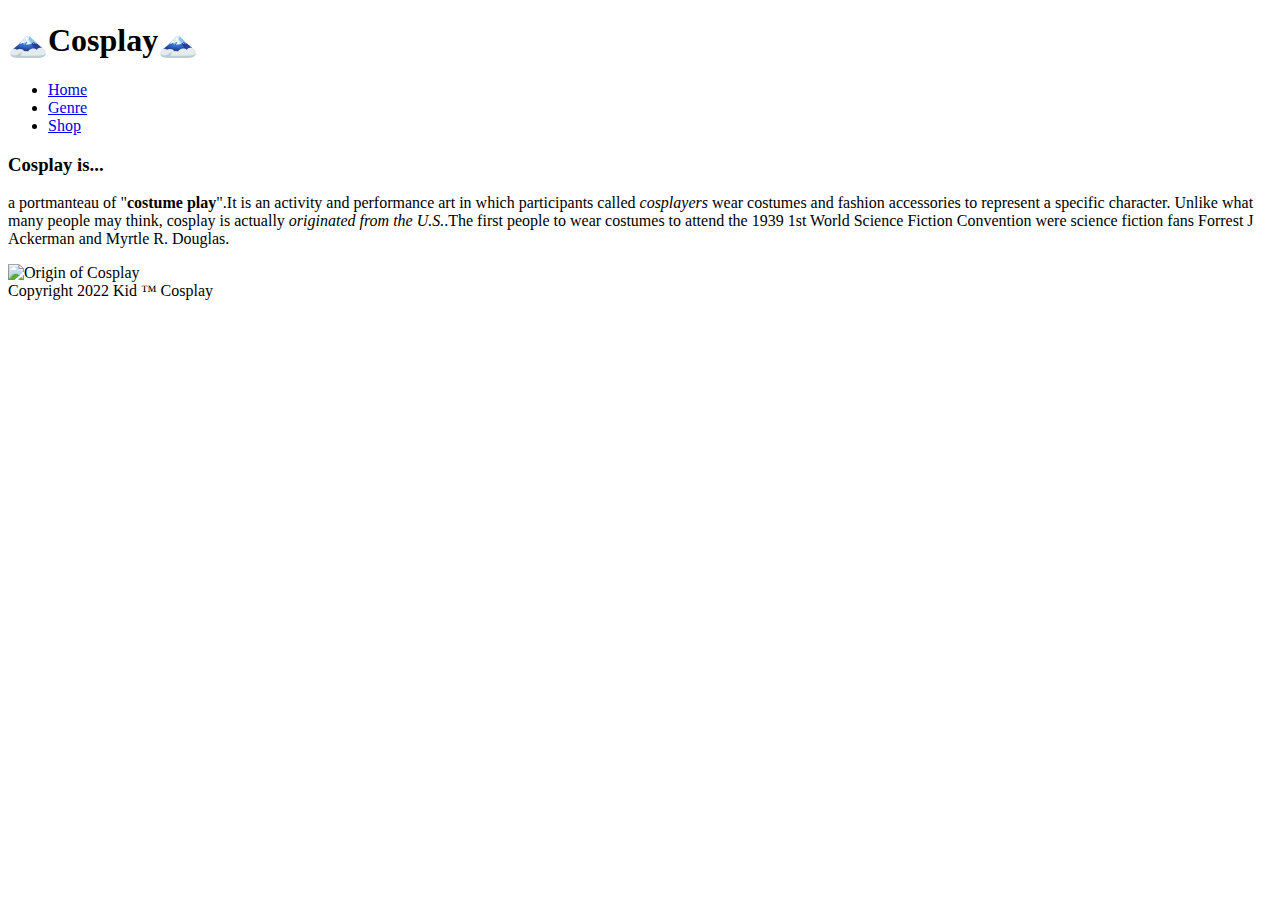
==== home.html/index.html @ 1a276dc2 "v01" ====
<!doctype html>
<html>
<head>
<meta charset="UTF-8">
<title>The World of Cosplay</title>
<link rel="stylesheet" href="main.css">
</head>
<body>
<div id="wrapper">
<header><h1>&#128507;Cosplay&#128507;</h1></header>
<nav>
   <ul>
<li><a href="home.html">Home</a></li>
<li><a href="type.html">Genre</a></li>
<li><a href="shop.html">Shop</a></li>
</ul> </nav>
<article class="left">
<h3>Cosplay is...</h3>
<p title="Definition of Cosplay">a portmanteau of "<b>costume play</b>".It is an activity and performance art in which participants called <i>cosplayers</i> wear costumes and fashion accessories to represent a specific character. Unlike what many people may think, cosplay is actually <em>originated from the U.S.</em>.The first people to wear costumes to attend the 1939 1st World Science Fiction Convention were science fiction fans Forrest J Ackerman and Myrtle R. Douglas.</p>
</article>
<article class="right"><img src="images/origin.jpg" alt="Origin of Cosplay"></article>
<footer>Copyright 2022 Kid ™ Cosplay
</div>
</body>
</html>
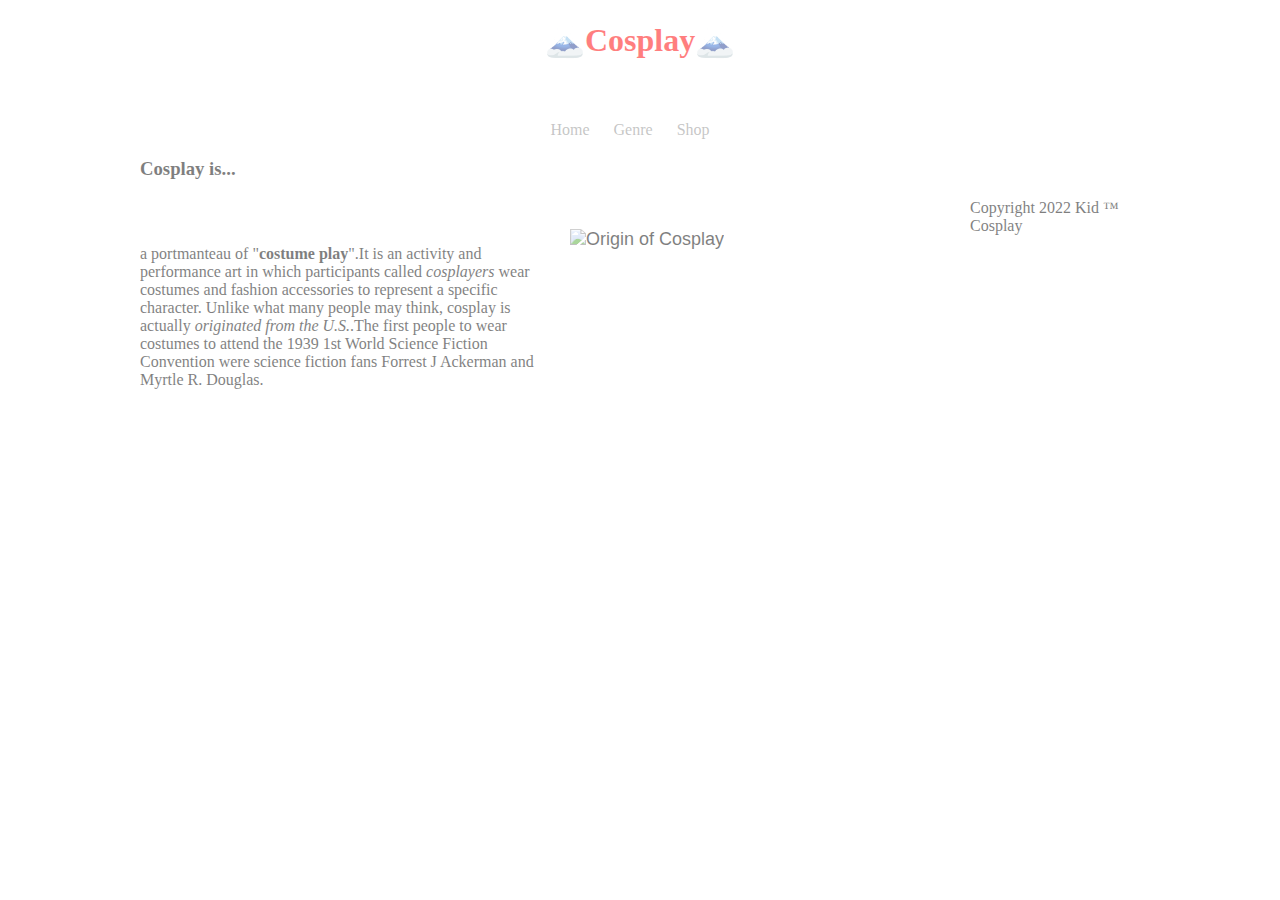
==== commit bcb74029: "v03" ====
--- a/home.html/index.html
+++ b/home.html/index.html
@@ -14,12 +14,13 @@
 <li><a href="type.html">Genre</a></li>
 <li><a href="shop.html">Shop</a></li>
 </ul> </nav>
+
+<h3>Cosplay is...</h3>
 <article class="left">
-<h3>Cosplay is...</h3>
 <p title="Definition of Cosplay">a portmanteau of "<b>costume play</b>".It is an activity and performance art in which participants called <i>cosplayers</i> wear costumes and fashion accessories to represent a specific character. Unlike what many people may think, cosplay is actually <em>originated from the U.S.</em>.The first people to wear costumes to attend the 1939 1st World Science Fiction Convention were science fiction fans Forrest J Ackerman and Myrtle R. Douglas.</p>
 </article>
 <article class="right"><img src="images/origin.jpg" alt="Origin of Cosplay"></article>
-<footer>Copyright 2022 Kid ™ Cosplay
+<footer>Copyright 2022 Kid ™ Cosplay</footer>
 </div>
 </body>
 </html>
--- a/home.html/main.css
+++ b/home.html/main.css
@@ -0,0 +1,71 @@
+@charset "UTF-8";
+body
+{
+background-image: url('japan.jpg');
+background-repeat: no-repeat;
+background-attachment: fixed;
+background-size: 100% 100%;
+opacity: 0.5;
+}
+#wrapper{
+width:1000px;
+margin: 0 auto;
+opacity:1;
+}
+header{
+	width:100%;
+	height: 100px;
+}
+
+header h1 {
+	text-align: center;
+	color: red;
+}
+nav{
+	width:100%;
+	text-align: center;
+}
+
+nav ul{
+  list-style-type: none;
+  margin: 0;
+  padding: 0;
+}
+
+nav li{
+	display:inline;
+}
+nav a:link {
+color:rgba(104,104,104,.75);
+text-decoration: none;
+margin-right: 20px;
+
+}
+
+nav a:visited {
+
+}
+
+nav a:hover {
+  color:rgba(104,104,104,1);
+}
+
+nav a:active {
+  text-decoration: underline;
+}
+.left{
+	width: 400px;
+	float:left;
+	margin-top:30px;
+	margin-bottom: 30px;
+
+}
+
+.right{
+	width: 400px;
+	float:left;
+	margin-left: 30px;
+	margin-top:30px;
+	font-family:"Gill Sans", "Gill Sans MT", "Myriad Pro", "DejaVu Sans Condensed", Helvetica, Arial, "sans-serif";
+	font-size: 18px;
+}
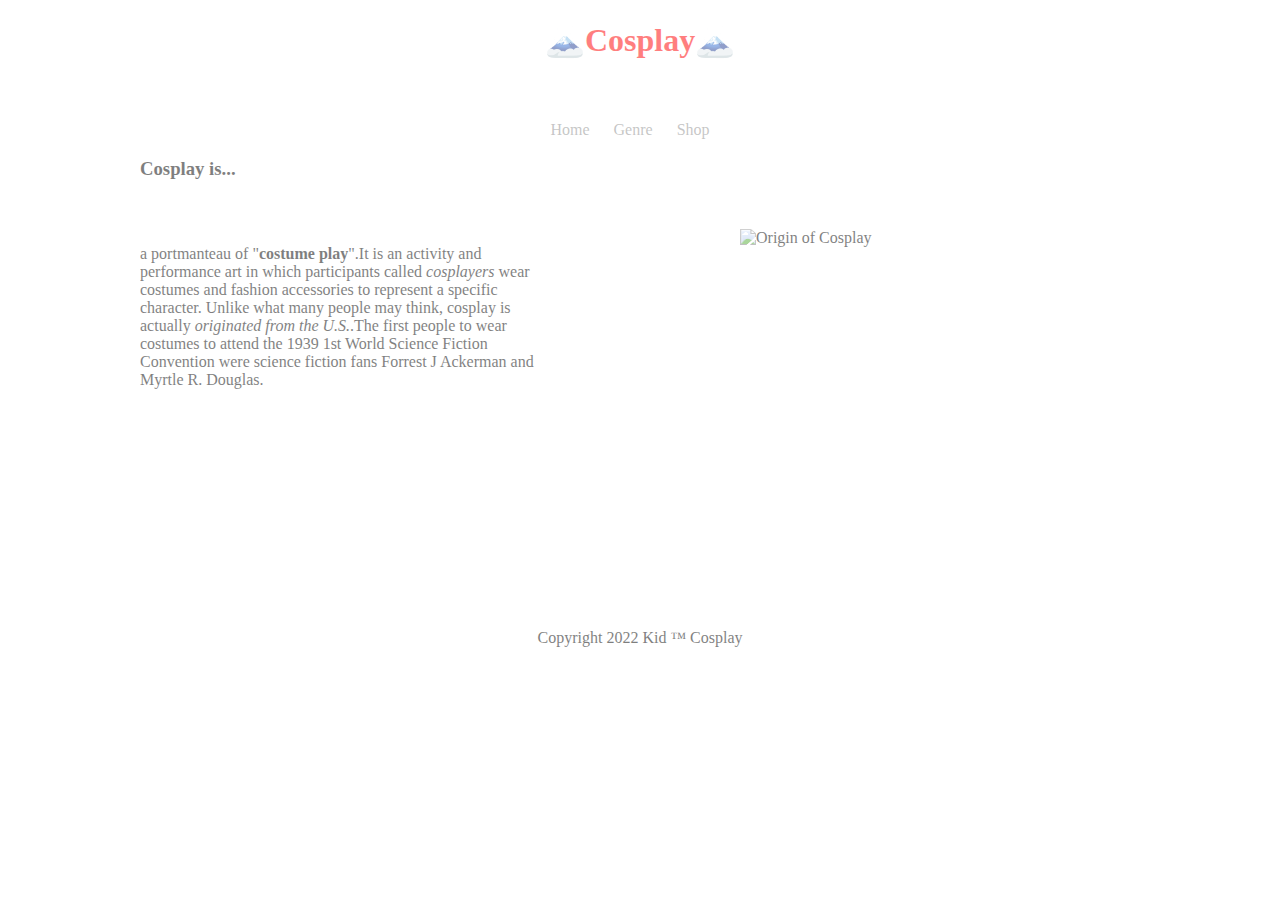
==== commit 7c91ec0e: "v04" ====
--- a/home.html/index.html
+++ b/home.html/index.html
@@ -10,9 +10,9 @@
 <header><h1>&#128507;Cosplay&#128507;</h1></header>
 <nav>
    <ul>
-<li><a href="home.html">Home</a></li>
-<li><a href="type.html">Genre</a></li>
-<li><a href="shop.html">Shop</a></li>
+<li><a href="/ThirdWebsite/home.html">Home</a></li>
+<li><a href="/ThirdWebsite/type.html">Genre</a></li>
+<li><a href="/ThirdWebsite/shop.html">Shop</a></li>
 </ul> </nav>
 
 <h3>Cosplay is...</h3>
--- a/home.html/main.css
+++ b/home.html/main.css
@@ -53,6 +53,11 @@
 nav a:active {
   text-decoration: underline;
 }
+footer{
+	text-align: center;
+	clear:both;
+
+}
 .left{
 	width: 400px;
 	float:left;
@@ -63,9 +68,8 @@
 
 .right{
 	width: 400px;
-	float:left;
+	height:400px;
+	float:right;
 	margin-left: 30px;
 	margin-top:30px;
-	font-family:"Gill Sans", "Gill Sans MT", "Myriad Pro", "DejaVu Sans Condensed", Helvetica, Arial, "sans-serif";
-	font-size: 18px;
 }
